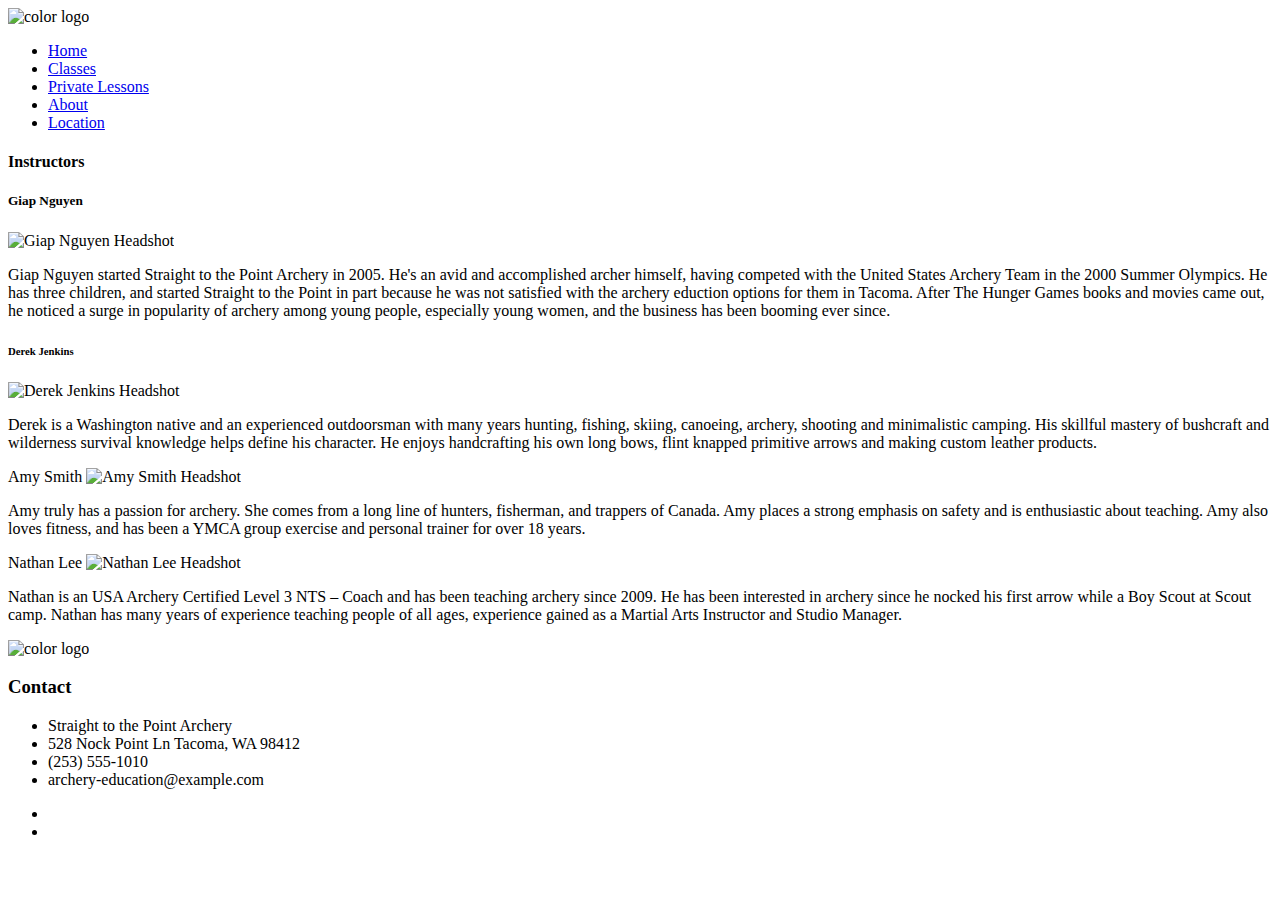
==== about.html @ 47d5a889 "add about.html" ====
<!DOCTYPE html>
<html lang="en">

<head>
  <meta charset="UTF-8">
  <title>Straight to the Point Archery</title>
  <link rel="stylesheet" type="text/css" href="styles/styles.css">
</head>

<body>

  <header>
    <img src="https://raw.githubusercontent.com/UWFront-End-Cert/html100/master/lesson07-styleguide/styleguide%20design%20elements/archeryAcademy-logo-color.png" alt="color logo">
    <nav>
      <ul>
        <li><a href="#">Home</a></li>
        <li><a href="#">Classes</a></li>
        <li><a href="#">Private Lessons</a></li>
        <li><a href="#">About</a></li>
        <li><a href="#">Location</a></li>
      </ul>
    </nav>
  </header>

  <div class="container-3">
    <div class="container-3-box">
      <h4>Instructors</h4>
      <article>
        <h5>Giap Nguyen</h5>
        <img src="https://raw.githubusercontent.com/UWFront-End-Cert/html100/master/lesson07-styleguide/styleguide%20design%20elements/instructor-bio-image4.png" alt="Giap Nguyen Headshot">
        <p>Giap Nguyen started Straight to the Point Archery in 2005. He's an avid and accomplished archer himself, having competed with the United States Archery Team in the 2000 Summer Olympics. He has three children, and started Straight to the
          Point in part because he was not satisfied with the archery eduction options for them in Tacoma. After The Hunger Games books and movies came out, he noticed a surge in popularity of archery among young people, especially young women, and
          the business has been booming ever since.</p>
      </article>
    </div>

    <div class="container-4-box">
      <article>
        <h6>Derek Jenkins</h6>
        <img src="https://raw.githubusercontent.com/UWFront-End-Cert/html100/master/lesson07-styleguide/styleguide%20design%20elements/instructor-bio-image3.png" alt="Derek Jenkins Headshot">
        <p>Derek is a Washington native and an experienced outdoorsman with many years hunting, fishing, skiing, canoeing, archery, shooting and minimalistic camping. His skillful mastery of bushcraft and wilderness survival knowledge helps define his character. He enjoys handcrafting his own long bows, flint knapped primitive arrows and making custom leather products.</p>
      </article>
    </div>

    <div class="container-5-box">
      <article>
        <h7>Amy Smith</h7>
        <img src="https://raw.githubusercontent.com/UWFront-End-Cert/html100/master/lesson07-styleguide/styleguide%20design%20elements/instructor-bio-image2.png" alt="Amy Smith Headshot">
        <p>Amy truly has a passion for archery. She comes from a long line of hunters, fisherman, and trappers of Canada. Amy  places a strong emphasis on safety and is enthusiastic about teaching. Amy also loves fitness, and  has been a YMCA group exercise and personal trainer for over 18 years.</p>
      </article>
    </div>

    <div class="container-6-box">
      <article>
        <h8>Nathan Lee</h8>
        <img src="https://raw.githubusercontent.com/UWFront-End-Cert/html100/master/lesson07-styleguide/styleguide%20design%20elements/instructor-bio-image1.png" alt="Nathan Lee Headshot">
        <p>Nathan is an USA Archery Certified Level 3 NTS – Coach and has been teaching archery since 2009. He has been interested in archery since he nocked his first arrow while a Boy Scout at Scout camp. Nathan has many years of experience teaching people of all ages, experience gained as a Martial Arts Instructor and Studio Manager.</p>
      </article>
    </div>


  </div>


  <footer>
    <img src="https://raw.githubusercontent.com/UWFront-End-Cert/html100/master/lesson07-styleguide/styleguide%20design%20elements/archeryAcademy-logo-color.png" alt="color logo">

    <h3>Contact</h3>
    <ul>
      <li>Straight to the Point Archery</li>
      <li>528 Nock Point Ln Tacoma, WA 98412</li>
      <li>(253) 555-1010</li>
      <li>archery-education@example.com</li>
    </ul>

    <ul>
      <li><i class="fab fa-facebook-square facebook"></i></li>

      <li><i class="fab fa-instagram instagram"></i></li>
    </ul>

  </footer>


</body>

</html>
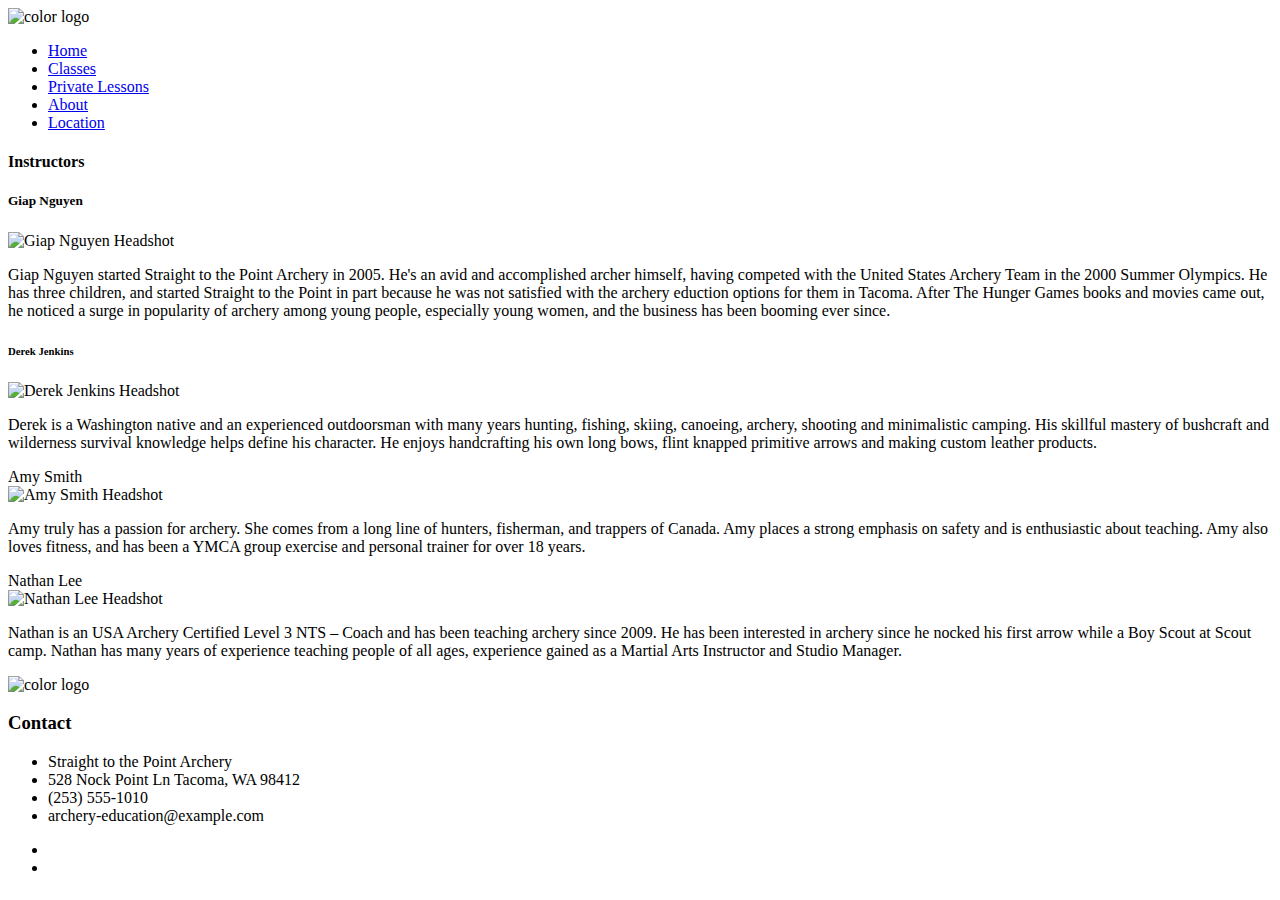
==== commit 0a83f9f2: "temp layout page" ====
--- a/about.html
+++ b/about.html
@@ -4,7 +4,7 @@
 <head>
   <meta charset="UTF-8">
   <title>Straight to the Point Archery</title>
-  <link rel="stylesheet" type="text/css" href="styles/styles.css">
+  <link rel="stylesheet" type="text/css" href="styles/style.css">
 </head>
 
 <body>
@@ -25,8 +25,8 @@
   <div class="container-3">
     <div class="container-3-box">
       <h4>Instructors</h4>
+      <h5>Giap Nguyen</h5>
       <article>
-        <h5>Giap Nguyen</h5>
         <img src="https://raw.githubusercontent.com/UWFront-End-Cert/html100/master/lesson07-styleguide/styleguide%20design%20elements/instructor-bio-image4.png" alt="Giap Nguyen Headshot">
         <p>Giap Nguyen started Straight to the Point Archery in 2005. He's an avid and accomplished archer himself, having competed with the United States Archery Team in the 2000 Summer Olympics. He has three children, and started Straight to the
           Point in part because he was not satisfied with the archery eduction options for them in Tacoma. After The Hunger Games books and movies came out, he noticed a surge in popularity of archery among young people, especially young women, and
@@ -35,26 +35,29 @@
     </div>
 
     <div class="container-4-box">
+      <h6>Derek Jenkins</h6>
       <article>
-        <h6>Derek Jenkins</h6>
         <img src="https://raw.githubusercontent.com/UWFront-End-Cert/html100/master/lesson07-styleguide/styleguide%20design%20elements/instructor-bio-image3.png" alt="Derek Jenkins Headshot">
-        <p>Derek is a Washington native and an experienced outdoorsman with many years hunting, fishing, skiing, canoeing, archery, shooting and minimalistic camping. His skillful mastery of bushcraft and wilderness survival knowledge helps define his character. He enjoys handcrafting his own long bows, flint knapped primitive arrows and making custom leather products.</p>
+        <p>Derek is a Washington native and an experienced outdoorsman with many years hunting, fishing, skiing, canoeing, archery, shooting and minimalistic camping. His skillful mastery of bushcraft and wilderness survival knowledge helps define
+          his character. He enjoys handcrafting his own long bows, flint knapped primitive arrows and making custom leather products.</p>
       </article>
     </div>
 
     <div class="container-5-box">
+      <h7>Amy Smith</h7>
       <article>
-        <h7>Amy Smith</h7>
         <img src="https://raw.githubusercontent.com/UWFront-End-Cert/html100/master/lesson07-styleguide/styleguide%20design%20elements/instructor-bio-image2.png" alt="Amy Smith Headshot">
-        <p>Amy truly has a passion for archery. She comes from a long line of hunters, fisherman, and trappers of Canada. Amy  places a strong emphasis on safety and is enthusiastic about teaching. Amy also loves fitness, and  has been a YMCA group exercise and personal trainer for over 18 years.</p>
+        <p>Amy truly has a passion for archery. She comes from a long line of hunters, fisherman, and trappers of Canada. Amy places a strong emphasis on safety and is enthusiastic about teaching. Amy also loves fitness, and has been a YMCA group
+          exercise and personal trainer for over 18 years.</p>
       </article>
     </div>
 
     <div class="container-6-box">
+      <h8>Nathan Lee</h8>
       <article>
-        <h8>Nathan Lee</h8>
         <img src="https://raw.githubusercontent.com/UWFront-End-Cert/html100/master/lesson07-styleguide/styleguide%20design%20elements/instructor-bio-image1.png" alt="Nathan Lee Headshot">
-        <p>Nathan is an USA Archery Certified Level 3 NTS – Coach and has been teaching archery since 2009. He has been interested in archery since he nocked his first arrow while a Boy Scout at Scout camp. Nathan has many years of experience teaching people of all ages, experience gained as a Martial Arts Instructor and Studio Manager.</p>
+        <p>Nathan is an USA Archery Certified Level 3 NTS – Coach and has been teaching archery since 2009. He has been interested in archery since he nocked his first arrow while a Boy Scout at Scout camp. Nathan has many years of experience
+          teaching people of all ages, experience gained as a Martial Arts Instructor and Studio Manager.</p>
       </article>
     </div>
 
@@ -82,6 +85,4 @@
   </footer>
 
 
-</body>
-
 </html>
--- a/styles/style.css
+++ b/styles/style.css
@@ -0,0 +1,62 @@
+.grid-container {
+  display: grid;
+  grid-gap: 1rem;
+  grid-template-columns: repeat(4, 1fr);
+  grid-auto-rows: minmax(100px, auto)
+}
+
+.grid-container > div {
+  border-style: solid;
+  border-color: red;
+  border-width: thin;
+}
+
+.grid-logo-1{
+  grid-column: 1/2;
+  grid-row: 1;
+
+}
+
+.grid-item-1{
+  grid-column: 2 /5;
+  grid-row: 1;
+}
+
+.grid-item-2{
+  grid-column: 1/5;
+  grid-row: 2;
+
+}
+
+.grid-item-3{
+  grid-column: 1/5;
+  grid-row: 2;
+
+}
+
+.grid-item-4{
+  grid-column: 1/5;
+
+}
+
+.grid-item-5{
+  grid-column: 1/3
+
+}
+
+.grid-item-6{
+  grid-column: 3/5;
+}
+
+.grid-item-7{
+  grid-column: 1/2;
+
+}
+
+.grid-item-8{
+  grid-column: 2/3;
+}
+
+.grid-item-9{
+  grid-column: 3/5;
+}
